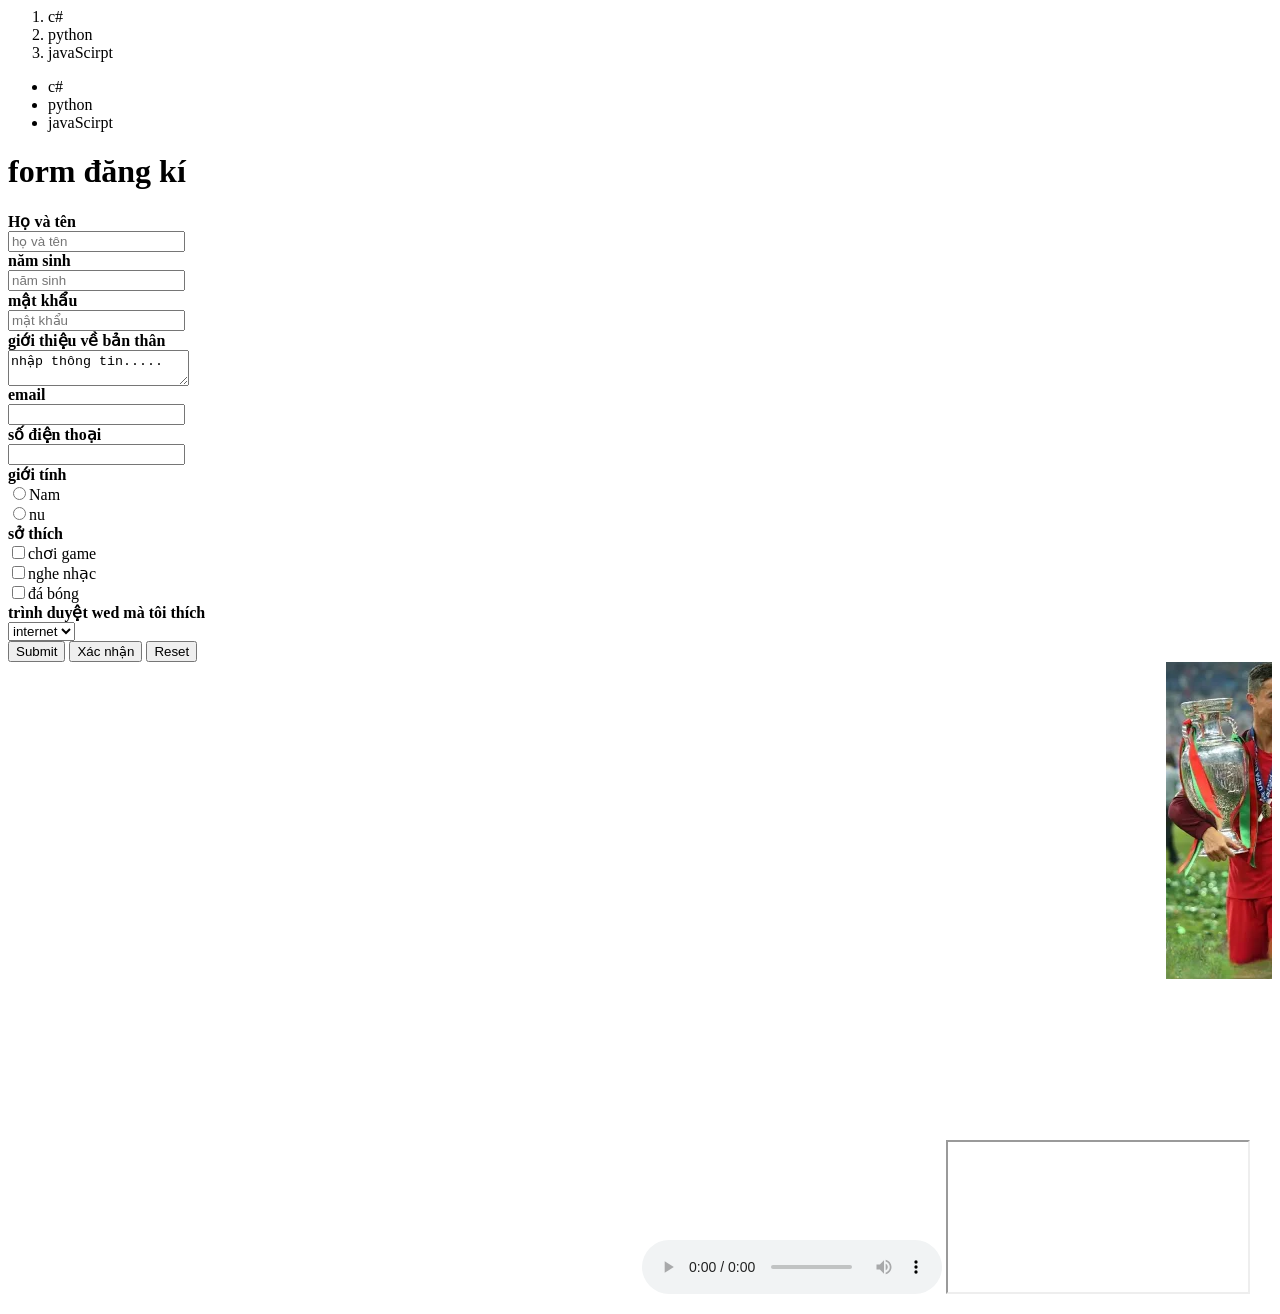
==== bai 3/index.html @ a5c9ef46 "noi dung" ====
<html>
    <head>
        <title>Bài 3</title>
    </head>
    <body>
        <!-- ol danh sách có thứ tự -->
         <ol>
            <li>c#</li>
            <li>python</li>
            <li>javaScirpt</li>
         </ol>
         <!-- ul thẻ không có kí tự  -->
           <ul>
            <li>c#</li>
            <li>python</li>
            <li>javaScirpt</li>
         </ul>

         <h1>form đăng kí </h1>
         <form>
             <div>
                <b>Họ và tên</b><br>
                <!-- nếu iput khong có type thì sẽ mặc định lsf text -->
                 <!-- readonly chỉ đọc thôi kh đc nhập thông tin-->
                  <input type="text" placeholder="họ và tên">
             </div>
             <div>
                <b>năm sinh</b><br>
                <input type="number" placeholder="năm sinh"
             </div>
             <div>
                <b>mật khẩu</b><br>
                <input type="password" placeholder="mật khẩu">
             </div>
             <div>
                <b>giới thiệu về bản thân</b><br>
                <!-- textarea nhập không giới hạn -->
                <textarea>nhập thông tin.....</textarea>
             </div>
             <div>
                <b>email</b><br>
                <input type="email">
             </div>
              <div>
                <!-- số đầu tiên:o
                số thứ 2:3,9,8
                8 số còn lại:o-9 -->
                <b>số điện thoại</b><br>
                <input type="tel" pattern="([o]{1}) ([3,9,8]{2}) ([0-9]{8})">
             </div>
             <div>
                <b>giới tính</b><br>
                <input type="radio" name="giới tính" value="nam">Nam <br>
                <input type="radio" name="giới tính" value="nu">nu
             </div>
             <div>
                <b>sở thích</b><br>
                <input type="checkbox" name="sở thích" value="chơi game">chơi game <br>
                <input type="checkbox" name="sở thích" value="nghe nhạc">nghe nhạc <br>
                <input type="checkbox" name="sở thích" value="đá bóng">đá bóng<br>
             </div>
             <div>
                <b>trình duyệt wed mà tôi thích</b><br>
                <select name="browsers">
                   <option value="internet">internet</option>
                   <option value="chorme">chorme</option>
                   <option value="coccoc">coccoc</option>
                   <option value="safarri">safarri</option>
                </select>
                <!-- <input type="range" id="a" value="50">100                               -->
             </div>
             <div>
                <input type="submit">
                <button>Xác nhận</button>
                <input type="reset">
             </div>                        
         </form>
         <MARQUEE>
            <img src="/ảnh/cr7.webp">
         </MARQUEE>
         <video witdh="560" height="315">
           <source src="/ảnh/Môn Học.pdf và 1 trang nữa - Cá nhân 2 - Microsoft​ Edge 29_07_2026 8_11_51 SA.png" type="video">
         </video>
         <audio controls>
            <source src="link" type="link">
         </audio>
         <iframe><iframe width="560" height="315" src="https://www.youtube.com/embed/Bhm2YXwiwnY?si=M_u9N8HLYr_l4coI" title="YouTube video player" frameborder="0" allow="accelerometer; autoplay; clipboard-write; encrypted-media; gyroscope; picture-in-picture; web-share" referrerpolicy="strict-origin-when-cross-origin" allowfullscreen></iframe> 
    </body>
</html>
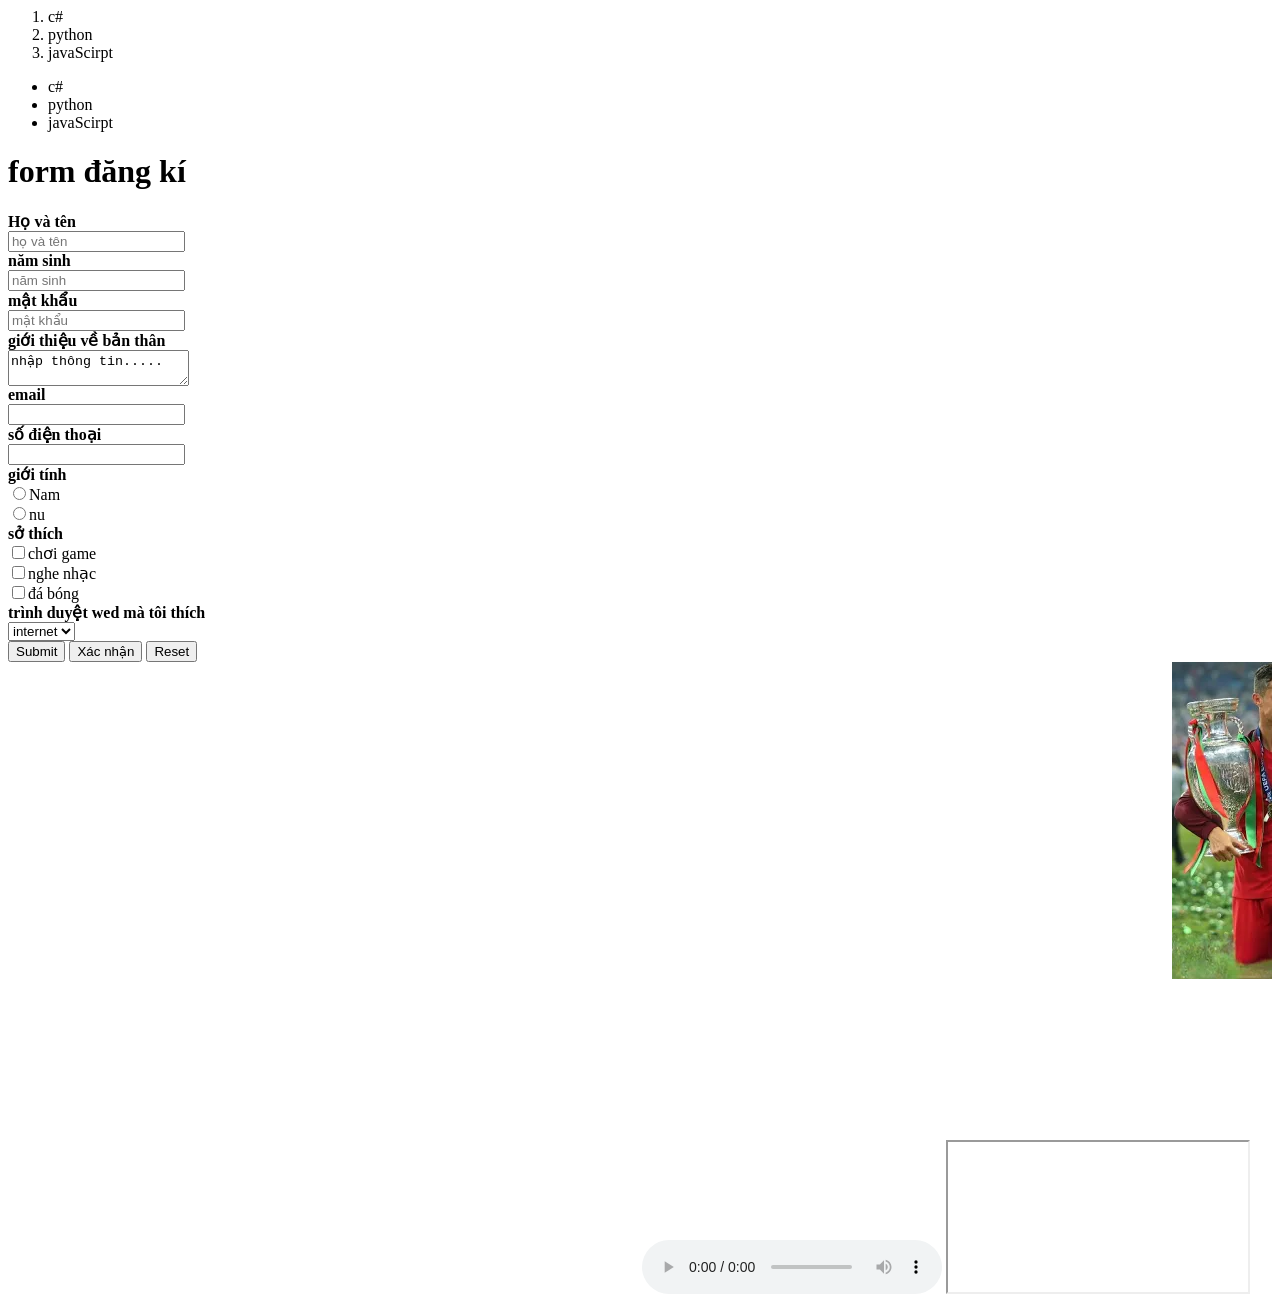
==== commit f9240a54: "noidung" ====
--- a/bai 3/index.html
+++ b/bai 3/index.html
@@ -82,7 +82,7 @@
            <source src="/ảnh/Môn Học.pdf và 1 trang nữa - Cá nhân 2 - Microsoft​ Edge 29_07_2026 8_11_51 SA.png" type="video">
          </video>
          <audio controls>
-            <source src="link" type="link">
+            <!-- <source src="link" type="link"> -->
          </audio>
          <iframe><iframe width="560" height="315" src="https://www.youtube.com/embed/Bhm2YXwiwnY?si=M_u9N8HLYr_l4coI" title="YouTube video player" frameborder="0" allow="accelerometer; autoplay; clipboard-write; encrypted-media; gyroscope; picture-in-picture; web-share" referrerpolicy="strict-origin-when-cross-origin" allowfullscreen></iframe> 
     </body>
